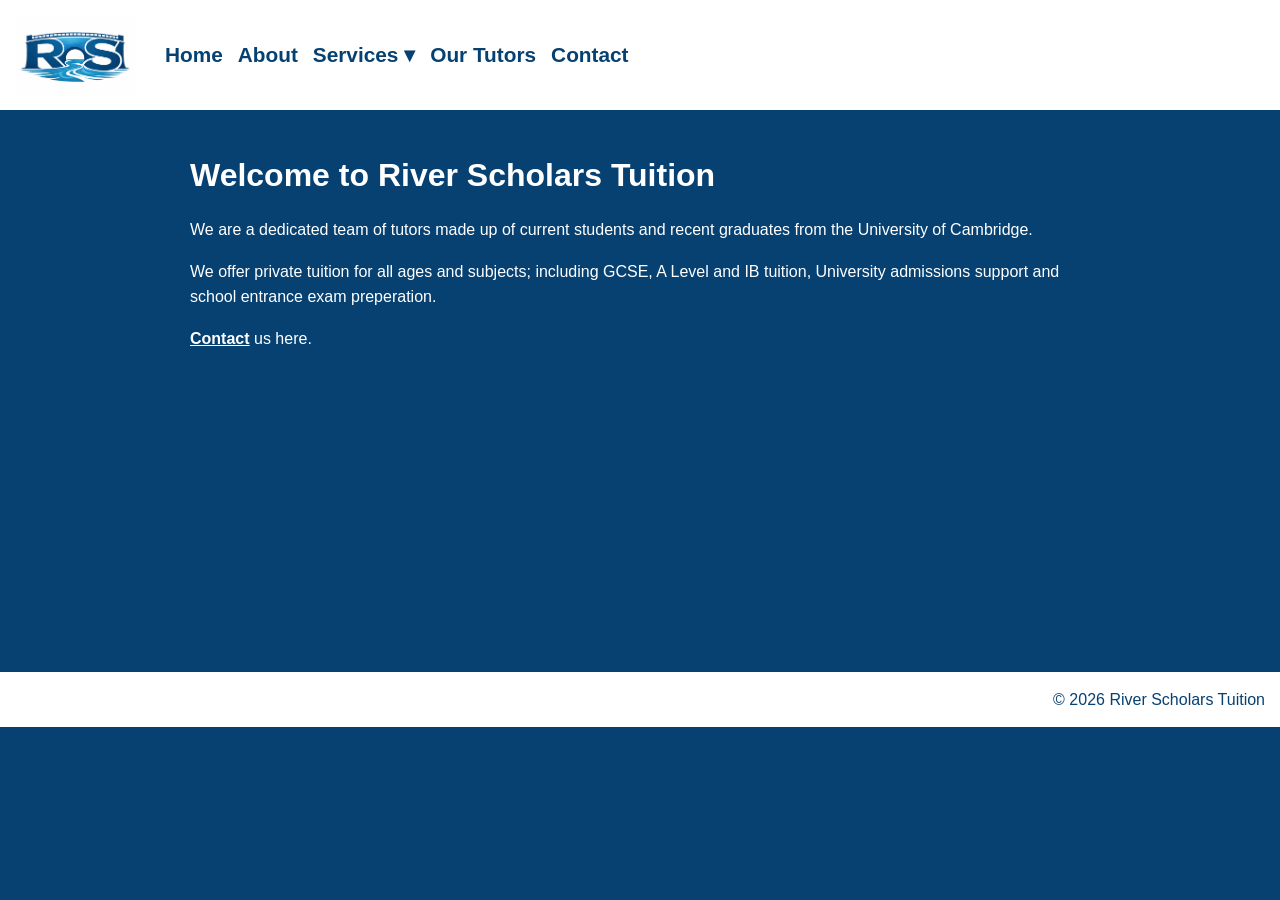
==== index.html @ 48ee942c "ico" ====
<!DOCTYPE html>
<html lang="en">
<head>
    <meta charset="UTF-8">
    <meta name="viewport" content="width=device-width, initial-scale=1.0">
    <title>River Scholars</title>
    <link rel="stylesheet" href="style.css">
    <link rel="icon" type="image/x-icon" href="/favicon.ico">

</head>

<body>

    <nav>
        <img src="logo.png" alt="River Scholars Logo" class="logo">

        <a href="index.html">Home</a>
        <a href="about.html">About</a>
        
        <div class="dropdown">
        <a href="services.html" class="dropbtn">Services ▾</a>
            <div class="dropdown-content">
                <a href="schoolentrance.html">School Entrance</a>
                <a href="gcse.html">GCSE</a>
                <a href="alevel.html">A Level</a>
                <a href="universityadmissions.html">University Admissions</a>
            </div>
        </div>

        <a href="team.html">Our Tutors</a>
        <a href="contact.html">Contact</a>
    </nav>

    <div class="container">
        <h1>Welcome to River Scholars Tuition</h1>
        <p>We are a dedicated team of tutors made up of current students and recent graduates
             from the University of Cambridge.</p>
        <p>We offer private tuition for all ages and subjects; including GCSE, A Level and IB tuition,
             University admissions support and school entrance exam preperation.</p>
        <p> <in><a href="contact.html">Contact</a><in> us here.</p>
    </div>

    <div class="big-space"></div>
    <div class="big-space"></div>

    <footer>
        © 2026 River Scholars Tuition
    </footer>

</body>
</html>
---- style.css ----
/* ------------------------------
   Global Styles
------------------------------ */

body {
  margin: 0;
  padding: 0;
  font-family: Arial, Helvetica, sans-serif;
  background-color:  #064172ff; /* very light blue/white */
  color: white;
  line-height: 1.6;
}

/* Logo styling */
.logo {
  height: 80px;
  width: auto;
  margin-right: 15px;
}

/* ------------------------------
   Navigation Bar
------------------------------ */

nav {
  background-color: white;
  padding: 15px 15px;
  display: flex;
  align-items: center;
  gap: 15px;
}

nav a {
  color:  #064172ff;
  text-decoration: none;
  font-weight: bold;
  font-size: 1.3rem;
}

nav a:hover {
  color:  #064172ff;
  text-decoration: underline;
  font-weight: bold;
  font-size: 1.3rem;
}

/* ------------------------------
   Page Container
------------------------------ */

.container {
  max-width: 900px;
  margin: 40px auto;
  padding: 0 20px;
}

/* ------------------------------
   Headings
------------------------------ */

h1, h2, h3 {
  color: white;
  margin-bottom: 10px;
}

/* ------------------------------
   Buttons
------------------------------ */

button, .btn {
  background-color: #064172ff;
  color: white;
  border: none;
  padding: 10px 18px;
  border-radius: 4px;
  cursor: pointer;
  font-size: 1rem;
}

button:hover, .btn:hover {
  background-color:  #064172ff;
}

/* ------------------------------
   Contact Form
------------------------------ */

form {
  background: white;
  padding: 25px;
  border-radius: 6px;
  box-shadow: 0 2px 8px rgba(0,0,0,0.1);
}

input, textarea {
  width: 100%;
  padding: 10px;
  margin-bottom: 15px;
  border: 1px solid #cbd3e1;
  border-radius: 4px;
  font-size: 1rem;
}

input:focus, textarea:focus {
  border-color:  #064172ff;
  outline: none;
}

/* ------------------------------
   Footer
------------------------------ */

footer {
  background-color: white;
  color:  #064172ff;
  text-align: right;
  padding: 15px;
  margin-top: 40px;
}
/* ------------------------------
   Dropdown Menu (Fixed)
------------------------------ */

.dropdown {
  position: relative;
  display: inline-block;
}

/* Services link */
.dropbtn {
  color: #064172ff;
  text-decoration: none;
  font-weight: bold;
}

/* Dropdown box */
.dropdown-content {
  display: none; /* Hides it by default */
  position: absolute;
  background-color: white;
  min-width: 180px;
  box-shadow: 0 2px 8px rgba(0,0,0,0.15);
  border-radius: 4px;
  z-index: 10;
  
  margin-top: 0;       
  padding-top: 5px
}

/* Dropdown links */
.dropdown-content a {
  color: #064172ff;
  padding: 10px 15px;
  text-decoration: none;
  display: block;
  font-weight: bold;
}

/* Hover effect */
.dropdown-content a:hover {
  background-color: white;
}

/* Show dropdown on hover */
.dropdown:hover .dropdown-content {
  display: block;
  padding-bottom: 15px;
}

/* Highlight Services on hover */
.dropdown:hover .dropbtn {
  text-decoration: underline;
}



/*Links within paragraph are white*/
p a {
  color: white;
  text-decoration: underline;
  font-weight: bold;
}

li a {
  color: white;
  text-decoration: underline;
  font-weight: bold;
}
/*spaces*/

.big-space {
  height: 120px;
}
.med-space {
  height: 60px;
}
.small-space {
  height: 30px;
}
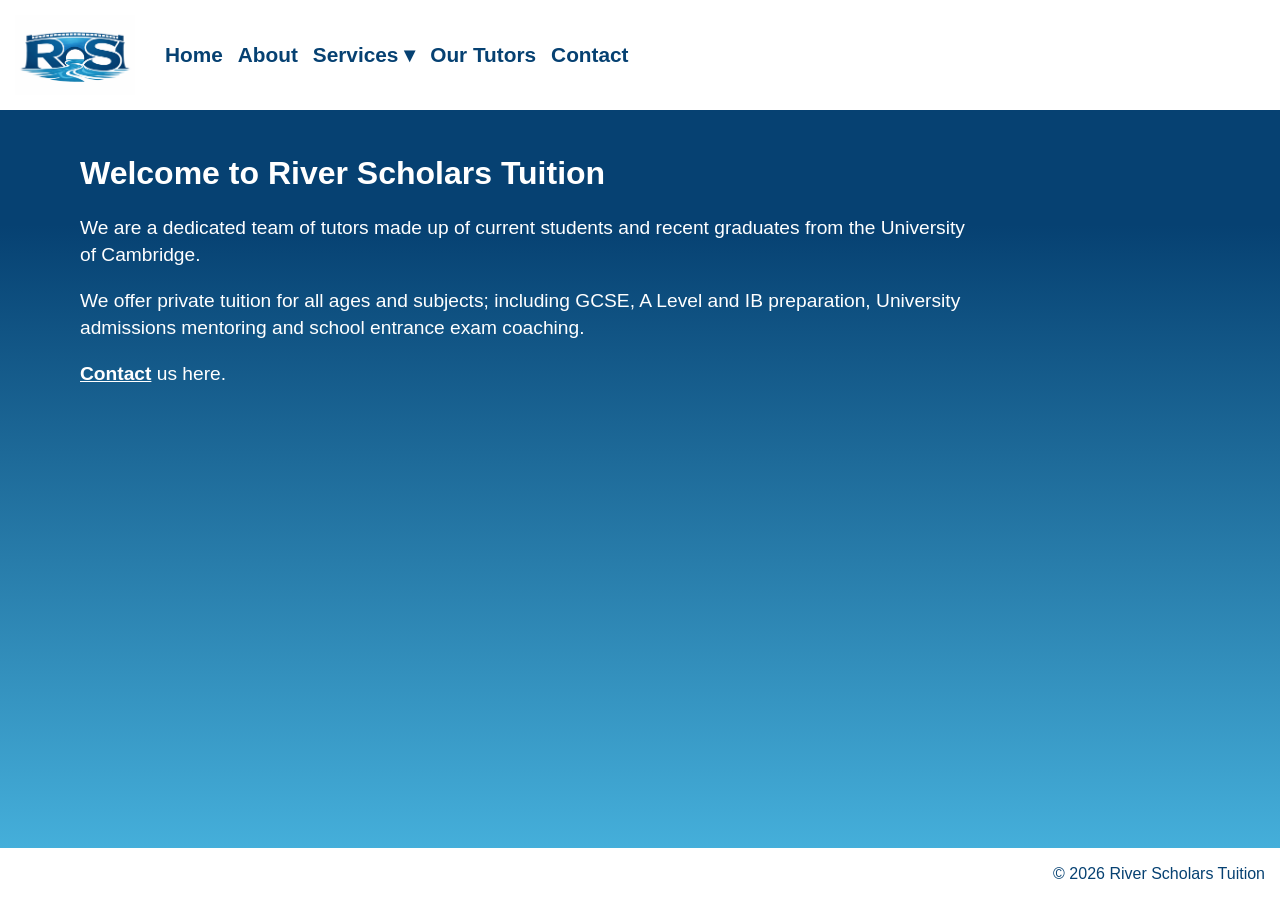
==== commit 1116e93f: "speeling" ====
--- a/index.html
+++ b/index.html
@@ -35,8 +35,8 @@
         <h1>Welcome to River Scholars Tuition</h1>
         <p>We are a dedicated team of tutors made up of current students and recent graduates
              from the University of Cambridge.</p>
-        <p>We offer private tuition for all ages and subjects; including GCSE, A Level and IB tuition,
-             University admissions support and school entrance exam preperation.</p>
+        <p>We offer private tuition for all ages and subjects; including GCSE, A Level and IB preparation,
+             University admissions mentoring and school entrance exam coaching.</p>
         <p> <in><a href="contact.html">Contact</a><in> us here.</p>
     </div>
 
--- a/style.css
+++ b/style.css
@@ -1,15 +1,32 @@
 /* ------------------------------
    Global Styles
 ------------------------------ */
+html, body {
+    height: 100%;
+    margin: 0;
+}
 
 body {
   margin: 0;
   padding: 0;
   font-family: Arial, Helvetica, sans-serif;
-  background-color:  #064172ff; /* very light blue/white */
-  color: white;
-  line-height: 1.6;
-}
+  min-height: 100vh;
+  display: flex;
+  flex-direction: column;
+
+  background: linear-gradient(
+    to bottom,
+    #064172ff 0%,
+    #064172ff 25%,
+    #4ab8e3ff 100%
+);
+
+  color: white;
+  line-height: 1.4;
+  text-align: left;
+
+}
+
 
 /* Logo styling */
 .logo {
@@ -50,10 +67,11 @@
 
 .container {
   max-width: 900px;
-  margin: 40px auto;
+  margin: 20px 60px; /* left aligned */
   padding: 0 20px;
 }
 
+
 /* ------------------------------
    Headings
 ------------------------------ */
@@ -62,6 +80,11 @@
   color: white;
   margin-bottom: 10px;
 }
+
+p {
+    font-size: 1.2rem; /* or 18px, etc. */
+}
+
 
 /* ------------------------------
    Buttons
@@ -106,6 +129,7 @@
   outline: none;
 }
 
+
 /* ------------------------------
    Footer
 ------------------------------ */
@@ -115,7 +139,8 @@
   color:  #064172ff;
   text-align: right;
   padding: 15px;
-  margin-top: 40px;
+  margin-top: auto;
+
 }
 /* ------------------------------
    Dropdown Menu (Fixed)
@@ -174,7 +199,7 @@
 
 
 
-/*Links within paragraph are white*/
+/*Links within paragraphs are white*/
 p a {
   color: white;
   text-decoration: underline;
@@ -186,14 +211,3 @@
   text-decoration: underline;
   font-weight: bold;
 }
-/*spaces*/
-
-.big-space {
-  height: 120px;
-}
-.med-space {
-  height: 60px;
-}
-.small-space {
-  height: 30px;
-}
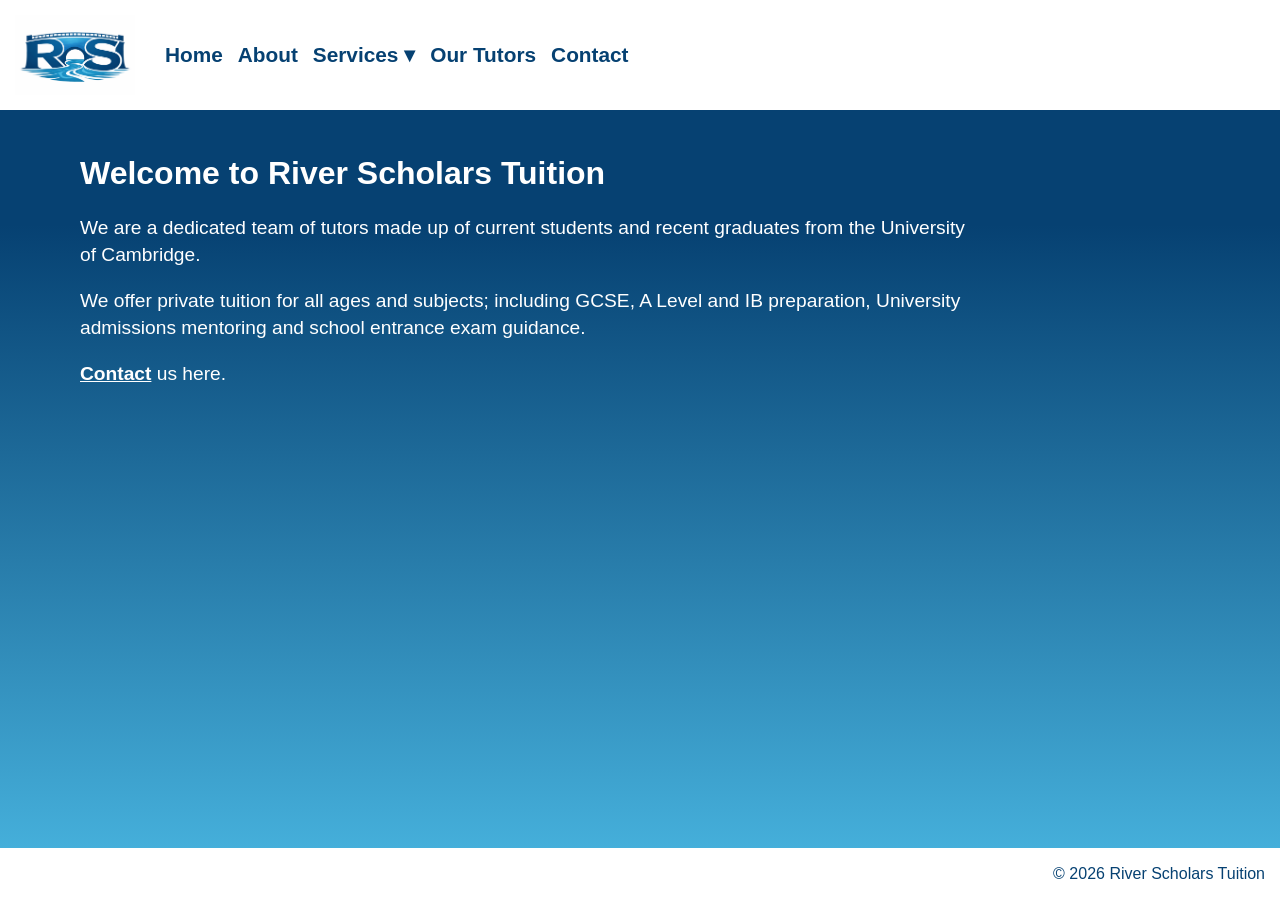
==== commit 1b0fd99b: "dynamic sizing" ====
--- a/index.html
+++ b/index.html
@@ -36,7 +36,7 @@
         <p>We are a dedicated team of tutors made up of current students and recent graduates
              from the University of Cambridge.</p>
         <p>We offer private tuition for all ages and subjects; including GCSE, A Level and IB preparation,
-             University admissions mentoring and school entrance exam coaching.</p>
+             University admissions mentoring and school entrance exam guidance.</p>
         <p> <in><a href="contact.html">Contact</a><in> us here.</p>
     </div>
 
--- a/style.css
+++ b/style.css
@@ -33,7 +33,9 @@
   height: 80px;
   width: auto;
   margin-right: 15px;
-}
+  max-width: 40vw; /* prevents it from dominating small screens */
+}
+
 
 /* ------------------------------
    Navigation Bar
@@ -43,6 +45,7 @@
   background-color: white;
   padding: 15px 15px;
   display: flex;
+  flex-wrap: wrap;
   align-items: center;
   gap: 15px;
 }
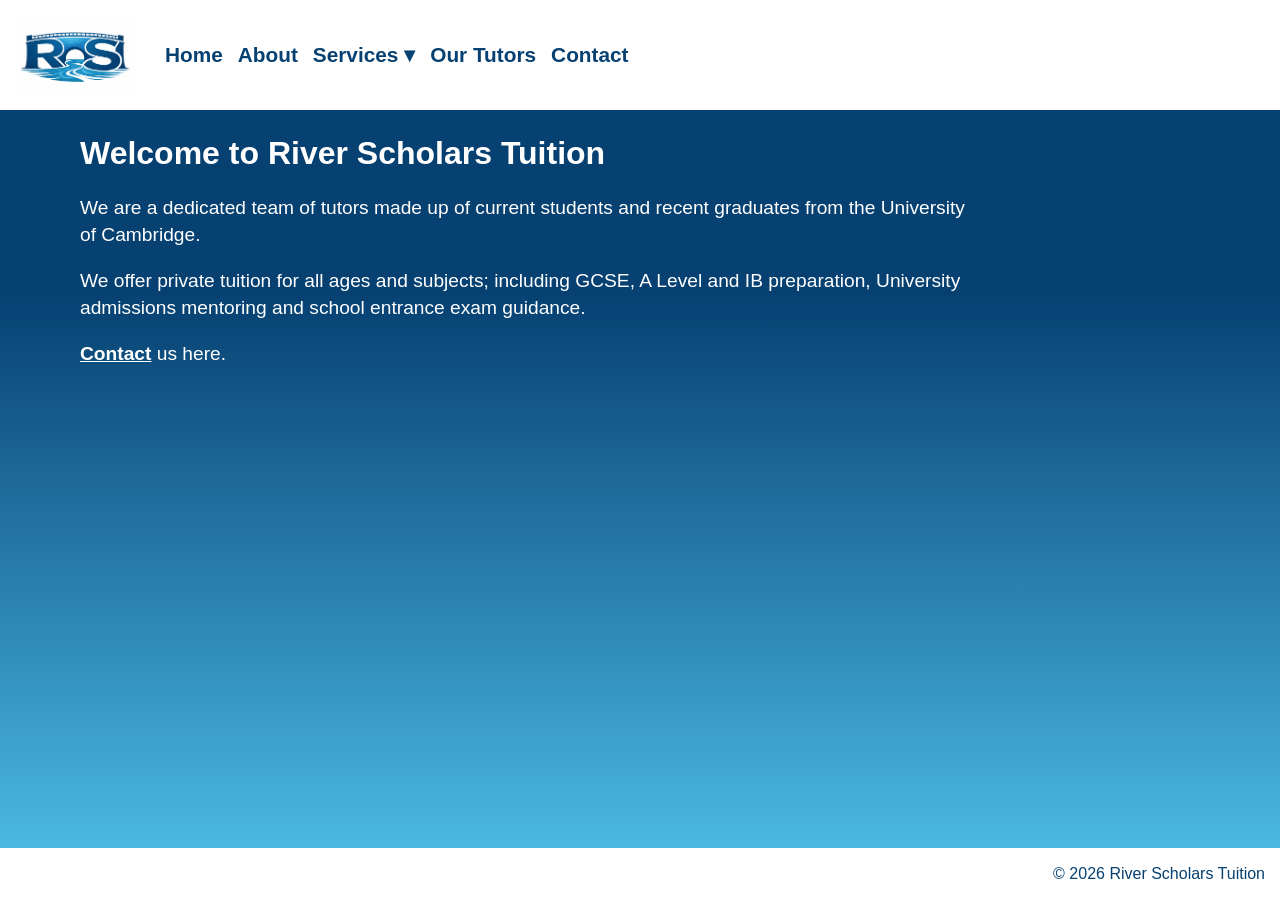
==== commit 403a50d5: "contact and fixed burger" ====
--- a/index.html
+++ b/index.html
@@ -9,39 +9,60 @@
 
 </head>
 
+<script>
+function toggleMenu() {
+    const menu = document.querySelector('.nav-links');
+    const burger = document.querySelector('.hamburger');
+
+    menu.classList.toggle('open');
+    burger.classList.toggle('open');
+
+    // Use these standard symbols for consistent width
+    if (burger.classList.contains('open')) {
+        burger.innerHTML = "&#10006;"; // Thinner 'X'
+    } else {
+        burger.innerHTML = "&#9776;"; // Standard 'Hamburger'
+    }
+}
+</script>
+
+
 <body>
 
     <nav>
         <img src="logo.png" alt="River Scholars Logo" class="logo">
 
-        <a href="index.html">Home</a>
-        <a href="about.html">About</a>
-        
-        <div class="dropdown">
-        <a href="services.html" class="dropbtn">Services ▾</a>
-            <div class="dropdown-content">
-                <a href="schoolentrance.html">School Entrance</a>
-                <a href="gcse.html">GCSE</a>
-                <a href="alevel.html">A Level</a>
-                <a href="universityadmissions.html">University Admissions</a>
+        <button class="hamburger" onclick="toggleMenu()">☰</button>
+
+        <div class="nav-links">
+            <a href="index.html">Home</a>
+            <a href="about.html">About</a>
+
+            <div class="dropdown">
+                <a href="services.html" class="dropbtn">Services ▾</a>
+                <div class="dropdown-content">
+                    <a href="schoolentrance.html">School Entrance</a>
+                    <a href="gcse.html">GCSE</a>
+                    <a href="alevel.html">A Level</a>
+                    <a href="universityadmissions.html">University Admissions</a>
+                </div>
             </div>
+
+            <a href="team.html">Our Tutors</a>
+            <a href="contact.html">Contact</a>
         </div>
-
-        <a href="team.html">Our Tutors</a>
-        <a href="contact.html">Contact</a>
     </nav>
 
-    <div class="container">
-        <h1>Welcome to River Scholars Tuition</h1>
-        <p>We are a dedicated team of tutors made up of current students and recent graduates
-             from the University of Cambridge.</p>
-        <p>We offer private tuition for all ages and subjects; including GCSE, A Level and IB preparation,
-             University admissions mentoring and school entrance exam guidance.</p>
-        <p> <in><a href="contact.html">Contact</a><in> us here.</p>
-    </div>
-
-    <div class="big-space"></div>
-    <div class="big-space"></div>
+    <main>
+        <div class="container">
+            <h1>Welcome to River Scholars Tuition</h1>
+            <p>We are a dedicated team of tutors made up of current students and recent graduates
+                from the University of Cambridge.</p>
+            <p>We offer private tuition for all ages and subjects; including GCSE, A Level and IB preparation,
+                University admissions mentoring and school entrance exam guidance.</p>
+            <p> <in><a href="contact.html">Contact</a><in> us here.</p>
+        </div>
+    </main>
 
     <footer>
         © 2026 River Scholars Tuition
--- a/style.css
+++ b/style.css
@@ -14,19 +14,21 @@
   display: flex;
   flex-direction: column;
 
+  color: white;
+  line-height: 1.4;
+  text-align: left;
+}
+
+/* Main now controls the gradient*/
+main {
+  flex: 1;
   background: linear-gradient(
     to bottom,
     #064172ff 0%,
     #064172ff 25%,
     #4ab8e3ff 100%
-);
-
-  color: white;
-  line-height: 1.4;
-  text-align: left;
-
-}
-
+  );
+}
 
 /* Logo styling */
 .logo {
@@ -36,7 +38,6 @@
   max-width: 40vw; /* prevents it from dominating small screens */
 }
 
-
 /* ------------------------------
    Navigation Bar
 ------------------------------ */
@@ -57,11 +58,21 @@
   font-size: 1.3rem;
 }
 
+.nav-links {
+    display: flex;
+    align-items: center;
+    gap: 15px;
+}
+
 nav a:hover {
   color:  #064172ff;
   text-decoration: underline;
   font-weight: bold;
   font-size: 1.3rem;
+}
+
+.hamburger {
+    display: none;
 }
 
 /* ------------------------------
@@ -74,7 +85,6 @@
   padding: 0 20px;
 }
 
-
 /* ------------------------------
    Headings
 ------------------------------ */
@@ -85,9 +95,8 @@
 }
 
 p {
-    font-size: 1.2rem; /* or 18px, etc. */
-}
-
+    font-size: 1.2rem;
+}
 
 /* ------------------------------
    Buttons
@@ -132,7 +141,6 @@
   outline: none;
 }
 
-
 /* ------------------------------
    Footer
 ------------------------------ */
@@ -143,10 +151,10 @@
   text-align: right;
   padding: 15px;
   margin-top: auto;
-
-}
-/* ------------------------------
-   Dropdown Menu (Fixed)
+}
+
+/* ------------------------------
+   Dropdown Menu 
 ------------------------------ */
 
 .dropdown {
@@ -154,28 +162,24 @@
   display: inline-block;
 }
 
-/* Services link */
 .dropbtn {
   color: #064172ff;
   text-decoration: none;
   font-weight: bold;
 }
 
-/* Dropdown box */
 .dropdown-content {
-  display: none; /* Hides it by default */
+  display: none;
   position: absolute;
   background-color: white;
   min-width: 180px;
   box-shadow: 0 2px 8px rgba(0,0,0,0.15);
   border-radius: 4px;
   z-index: 10;
-  
-  margin-top: 0;       
-  padding-top: 5px
-}
-
-/* Dropdown links */
+  margin-top: 0;
+  padding-top: 5px;
+}
+
 .dropdown-content a {
   color: #064172ff;
   padding: 10px 15px;
@@ -184,33 +188,80 @@
   font-weight: bold;
 }
 
-/* Hover effect */
 .dropdown-content a:hover {
   background-color: white;
 }
 
-/* Show dropdown on hover */
 .dropdown:hover .dropdown-content {
   display: block;
   padding-bottom: 15px;
 }
 
-/* Highlight Services on hover */
 .dropdown:hover .dropbtn {
   text-decoration: underline;
 }
 
-
-
-/*Links within paragraphs are white*/
-p a {
+/* Links inside paragraphs and lists */
+p a, li a {
   color: white;
   text-decoration: underline;
   font-weight: bold;
 }
 
-li a {
-  color: white;
-  text-decoration: underline;
-  font-weight: bold;
-}
+input, textarea, select, button {
+    font-family: inherit;
+    font-size: inherit;
+}
+
+/* ------------------------------
+   Mobile Navigation
+------------------------------ */
+
+@media (max-width: 700px) {
+    nav {
+        display: flex;
+        flex-wrap: wrap; /* Allows the menu to drop to a new line */
+        justify-content: space-between;
+        align-items: center;
+    }
+
+    .hamburger {
+        display: block;
+        font-size: 2rem;
+        background: none;
+        border: none;
+        color: #064172ff;
+        cursor: pointer;
+        
+        /* Forces the button to stay square so 'X' doesn't jump */
+        width: 44px;
+        height: 44px;
+        line-height: 44px;
+        text-align: center;
+        padding: 0;
+        order: 2; /* Keeps it on the right */
+    }
+
+    .logo {
+        order: 1; /* Keeps logo on the left */
+    }
+
+    .nav-links {
+        display: none;
+        flex-direction: column;
+        width: 100%; /* Forces the menu to its own row below the logo/burger */
+        background: white;
+        padding: 10px 0;
+        order: 3; /* Puts the links below the top row */
+    }
+
+    .nav-links.open {
+        display: flex;
+    }
+
+    .nav-links a {
+        padding: 15px 20px;
+        font-size: 1.2rem;
+        border-top: 1px solid #f0f0f0; /* Optional: separates links */
+    }
+}
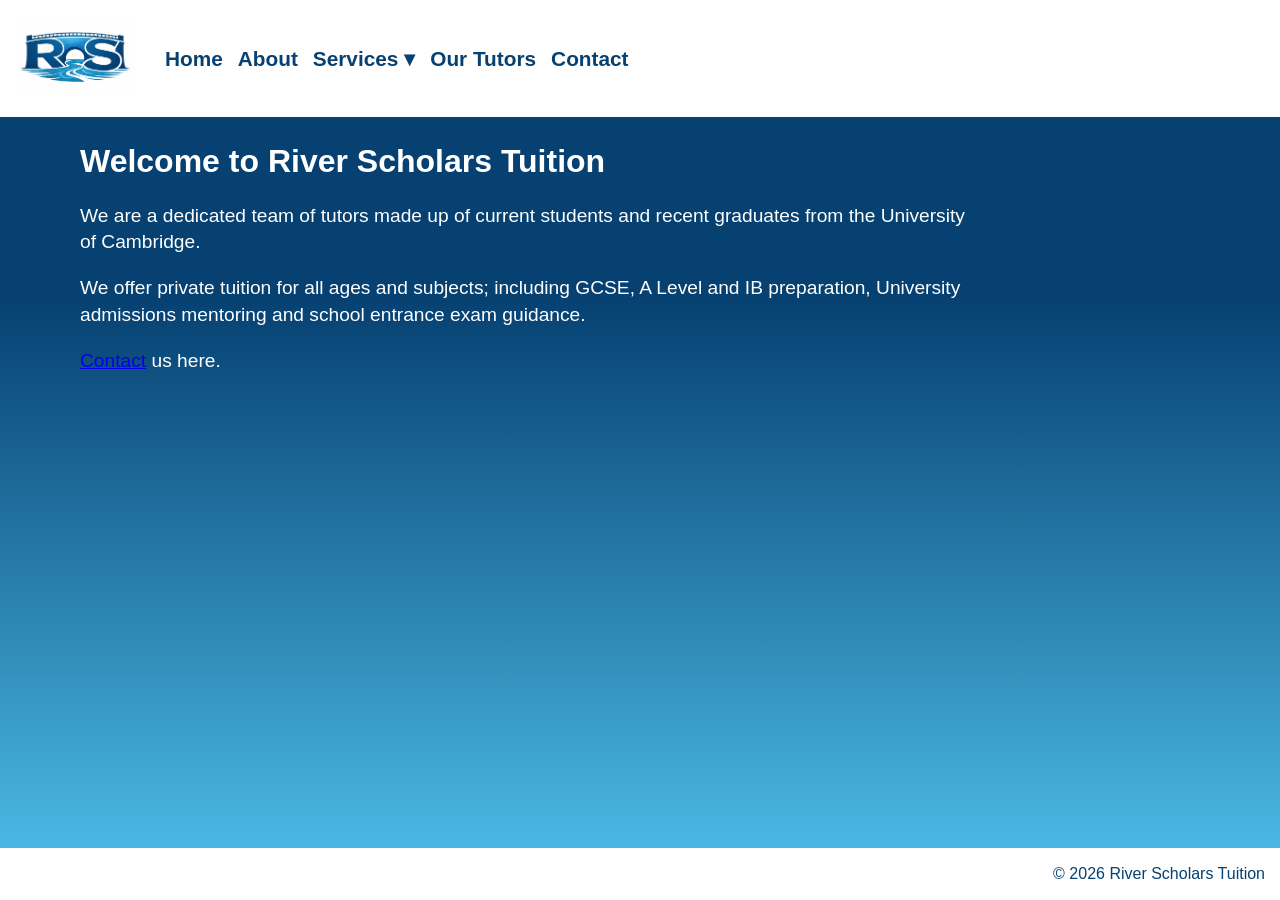
==== commit 7dd7f4f9: "Update index.html" ====
--- a/index.html
+++ b/index.html
@@ -30,7 +30,10 @@
 <body>
 
     <nav>
-        <img src="logo.png" alt="River Scholars Logo" class="logo">
+        <a href="index.html">
+    <img src="logo.png" alt="River Scholars Logo" class="logo">
+</a>
+
 
         <button class="hamburger" onclick="toggleMenu()">☰</button>
 
--- a/style.css
+++ b/style.css
@@ -2,8 +2,8 @@
    Global Styles
 ------------------------------ */
 html, body {
-    height: 100%;
-    margin: 0;
+  height: 100%;
+  margin: 0;
 }
 
 body {
@@ -13,13 +13,12 @@
   min-height: 100vh;
   display: flex;
   flex-direction: column;
-
   color: white;
   line-height: 1.4;
   text-align: left;
 }
 
-/* Main now controls the gradient*/
+/* Gradient background */
 main {
   flex: 1;
   background: linear-gradient(
@@ -30,78 +29,77 @@
   );
 }
 
-/* Logo styling */
+/* ------------------------------
+   Navigation Bar
+------------------------------ */
+nav {
+  background-color: white;
+  padding: 15px;
+  display: flex;
+  flex-wrap: wrap;
+  align-items: center;
+  gap: 15px;
+}
+
 .logo {
   height: 80px;
   width: auto;
   margin-right: 15px;
-  max-width: 40vw; /* prevents it from dominating small screens */
-}
-
-/* ------------------------------
-   Navigation Bar
------------------------------- */
-
-nav {
-  background-color: white;
-  padding: 15px 15px;
-  display: flex;
-  flex-wrap: wrap;
-  align-items: center;
-  gap: 15px;
+  max-width: 40vw;
 }
 
 nav a {
-  color:  #064172ff;
+  color: #064172ff;
   text-decoration: none;
   font-weight: bold;
   font-size: 1.3rem;
 }
 
+nav a:hover {
+  text-decoration: underline;
+}
+
 .nav-links {
-    display: flex;
-    align-items: center;
-    gap: 15px;
-}
-
-nav a:hover {
-  color:  #064172ff;
-  text-decoration: underline;
-  font-weight: bold;
-  font-size: 1.3rem;
+  display: flex;
+  align-items: center;
+  gap: 15px;
 }
 
 .hamburger {
-    display: none;
+  display: none;
 }
 
 /* ------------------------------
    Page Container
 ------------------------------ */
-
 .container {
   max-width: 900px;
-  margin: 20px 60px; /* left aligned */
+  margin: 20px 60px;
   padding: 0 20px;
 }
 
 /* ------------------------------
    Headings
 ------------------------------ */
-
 h1, h2, h3 {
   color: white;
   margin-bottom: 10px;
 }
 
+/* Only change headings INSIDE the services page */
+main.services-page h1,
+main.services-page h2,
+main.services-page h3 {
+  color: #064172ff;
+}
+
 p {
-    font-size: 1.2rem;
+  font-size: 1.2rem;
 }
 
 /* ------------------------------
    Buttons
 ------------------------------ */
-
 button, .btn {
   background-color: #064172ff;
   color: white;
@@ -109,17 +107,11 @@
   padding: 10px 18px;
   border-radius: 4px;
   cursor: pointer;
-  font-size: 1rem;
-}
-
-button:hover, .btn:hover {
-  background-color:  #064172ff;
 }
 
 /* ------------------------------
    Contact Form
 ------------------------------ */
-
 form {
   background: white;
   padding: 25px;
@@ -133,21 +125,19 @@
   margin-bottom: 15px;
   border: 1px solid #cbd3e1;
   border-radius: 4px;
-  font-size: 1rem;
 }
 
 input:focus, textarea:focus {
-  border-color:  #064172ff;
+  border-color: #064172ff;
   outline: none;
 }
 
 /* ------------------------------
    Footer
 ------------------------------ */
-
 footer {
   background-color: white;
-  color:  #064172ff;
+  color: #064172ff;
   text-align: right;
   padding: 15px;
   margin-top: auto;
@@ -156,7 +146,6 @@
 /* ------------------------------
    Dropdown Menu 
 ------------------------------ */
-
 .dropdown {
   position: relative;
   display: inline-block;
@@ -164,7 +153,6 @@
 
 .dropbtn {
   color: #064172ff;
-  text-decoration: none;
   font-weight: bold;
 }
 
@@ -176,92 +164,95 @@
   box-shadow: 0 2px 8px rgba(0,0,0,0.15);
   border-radius: 4px;
   z-index: 10;
-  margin-top: 0;
-  padding-top: 5px;
 }
 
 .dropdown-content a {
   color: #064172ff;
   padding: 10px 15px;
-  text-decoration: none;
   display: block;
   font-weight: bold;
 }
 
-.dropdown-content a:hover {
-  background-color: white;
-}
-
 .dropdown:hover .dropdown-content {
   display: block;
-  padding-bottom: 15px;
-}
-
-.dropdown:hover .dropbtn {
-  text-decoration: underline;
-}
-
-/* Links inside paragraphs and lists */
-p a, li a {
-  color: white;
-  text-decoration: underline;
-  font-weight: bold;
-}
-
-input, textarea, select, button {
-    font-family: inherit;
-    font-size: inherit;
-}
-
-/* ------------------------------
-   Mobile Navigation
------------------------------- */
-
+}
+
+/* ------------------------------
+   Service Boxes
+------------------------------ */
+.services {
+  display: grid;
+  grid-template-columns: repeat(2, 1fr); /* max 2 columns */
+  gap: 20px;
+  margin-top: 30px;
+}
+
+.service-box {
+  display: flex;
+  align-items: center;
+  justify-content: center;
+  padding: 40px 20px;
+  background: white;              /* each service gets its own white box */
+  border-radius: 12px;
+  text-decoration: none;
+  font-size: 1.4rem;
+  font-weight: 600;
+  color: #064172ff;
+  border: 2px solid #cbd3e1;
+  transition: 0.25s ease;
+}
+
+.service-box:hover {
+  background: #f0f8ff;
+  border-color: #0077ff;
+  transform: translateY(-4px);
+}
+
+/* ------------------------------
+   Mobile
+------------------------------ */
 @media (max-width: 700px) {
-    nav {
-        display: flex;
-        flex-wrap: wrap; /* Allows the menu to drop to a new line */
-        justify-content: space-between;
-        align-items: center;
-    }
-
-    .hamburger {
-        display: block;
-        font-size: 2rem;
-        background: none;
-        border: none;
-        color: #064172ff;
-        cursor: pointer;
-        
-        /* Forces the button to stay square so 'X' doesn't jump */
-        width: 44px;
-        height: 44px;
-        line-height: 44px;
-        text-align: center;
-        padding: 0;
-        order: 2; /* Keeps it on the right */
-    }
-
-    .logo {
-        order: 1; /* Keeps logo on the left */
-    }
-
-    .nav-links {
-        display: none;
-        flex-direction: column;
-        width: 100%; /* Forces the menu to its own row below the logo/burger */
-        background: white;
-        padding: 10px 0;
-        order: 3; /* Puts the links below the top row */
-    }
-
-    .nav-links.open {
-        display: flex;
-    }
-
-    .nav-links a {
-        padding: 15px 20px;
-        font-size: 1.2rem;
-        border-top: 1px solid #f0f0f0; /* Optional: separates links */
-    }
-}+
+  .services {
+    grid-template-columns: 1fr; /* 1 column on mobile */
+  }
+
+  nav {
+    justify-content: space-between;
+  }
+
+  .hamburger {
+    display: block;
+    font-size: 2rem;
+    background: none;
+    border: none;
+    color: #064172ff;
+    cursor: pointer;
+    width: 44px;
+    height: 44px;
+    text-align: center;
+  }
+
+  .nav-links {
+    display: none;
+    flex-direction: column;
+    width: 100%;
+    background: white;
+    padding: 10px 0;
+  }
+
+  .nav-links.open {
+    display: flex;
+  }
+
+  .nav-links a {
+    padding: 15px 20px;
+    font-size: 1.2rem;
+    border-top: 1px solid #f0f0f0;
+  }
+
+  .container {
+    margin: 10px 15px;
+    padding: 0 10px;
+  }
+}
